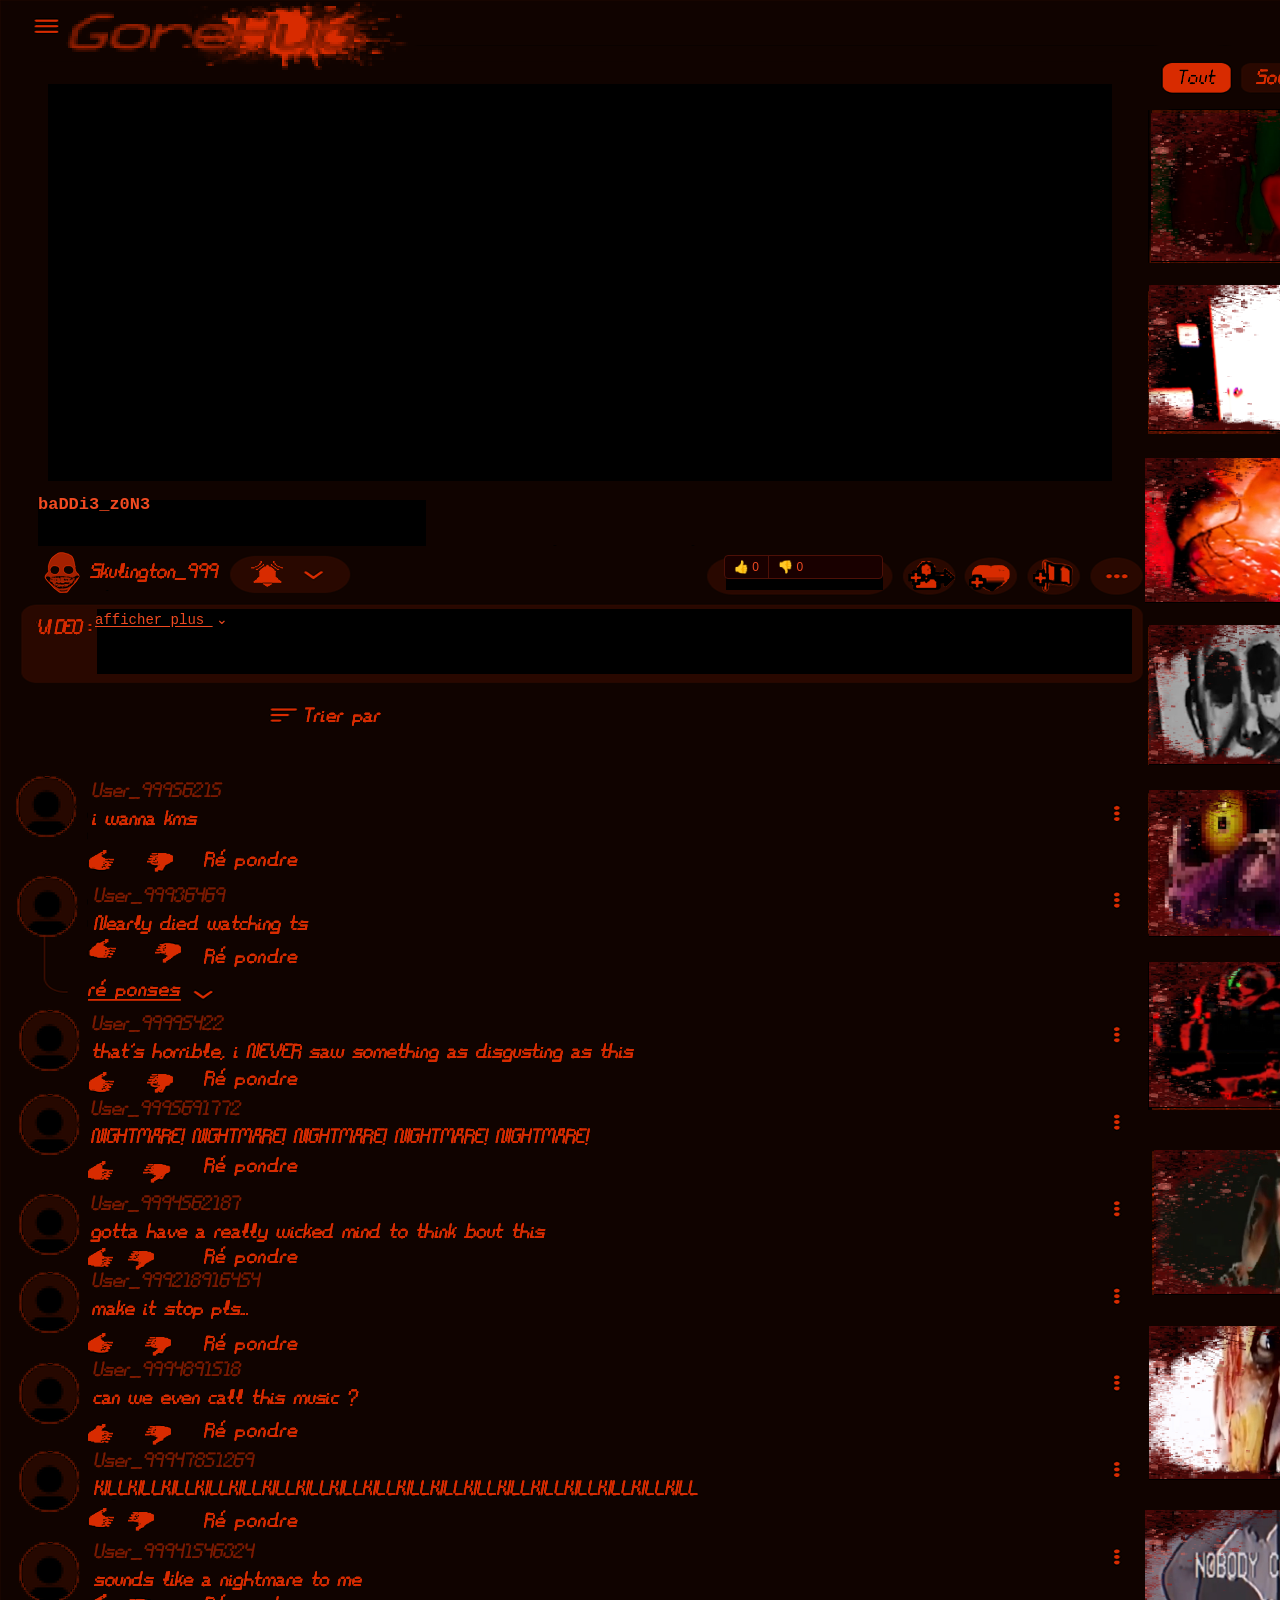
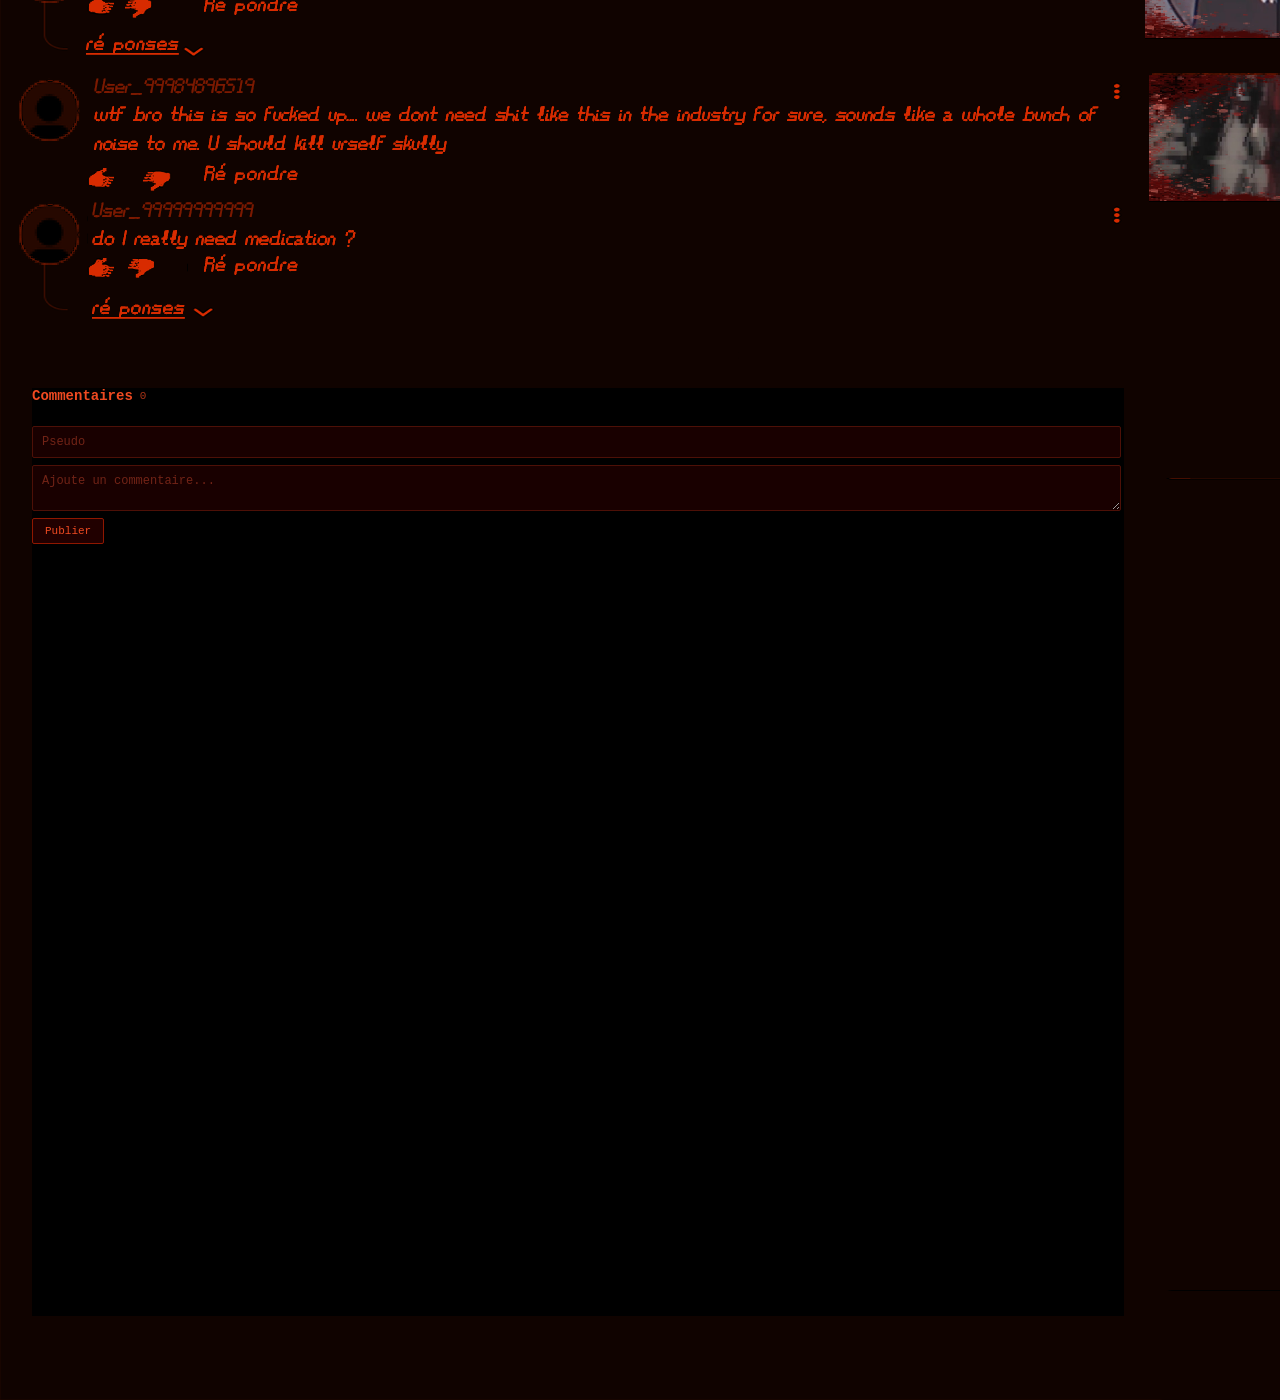
==== video.html @ 0cdfd583 "Update video.html" ====
<!DOCTYPE html>
<html lang="fr">

<head>
    <meta charset="UTF-8">
    <meta name="viewport" content="width=device-width, initial-scale=1.0">
    <title>Video</title>
    <link rel="stylesheet" href="style.css">
</head>

<body>
    <main class="video-page">

        <img src="assets/video-background.png" class="video-background" alt="">

        <iframe
            id="youtube-video"
            class="main-video"
            src=""
            title="Video"
            frameborder="0"
            allow="accelerometer; autoplay; clipboard-write; encrypted-media; gyroscope; picture-in-picture; web-share"
            allowfullscreen>
        </iframe>

        <!-- TITRE -->
        <h1 id="gh-video-title"></h1>

        <!-- AFFICHER PLUS + DESCRIPTION -->
        <div class="gh-description-wrap">
            <button class="gh-show-more" id="gh-show-more" type="button" aria-expanded="false">
                afficher plus <span aria-hidden="true">⌄</span>
            </button>
            <div class="gh-description" id="gh-description" hidden>
                <p id="gh-description-text"></p>
            </div>
        </div>

        <!-- VOTES -->
        <div class="gh-actions" aria-label="Actions sur la vidéo">
            <div class="gh-vote-group">
                <button class="gh-vote-btn" id="gh-like" type="button" aria-pressed="false">
                    <span aria-hidden="true">👍</span>
                    <span id="gh-like-count">0</span>
                </button>
                <button class="gh-vote-btn" id="gh-dislike" type="button" aria-pressed="false">
                    <span aria-hidden="true">👎</span>
                    <span id="gh-dislike-count">0</span>
                </button>
            </div>
        </div>

        <!-- COMMENTAIRES -->
        <section class="gh-comments" id="gh-comments">
            <div class="gh-comments-head">
                <h2>Commentaires</h2>
                <span id="gh-comment-count">0</span>
            </div>
            <div id="gh-comment-list" class="gh-comment-list"></div>
            <form id="gh-comment-form" class="gh-comment-form">
                <input id="gh-comment-name" name="name" type="text" maxlength="32" placeholder="Pseudo" autocomplete="off" required>
                <textarea id="gh-comment-text" name="comment" maxlength="500" rows="2" placeholder="Ajoute un commentaire..." required></textarea>
                <button type="submit">Publier</button>
            </form>
        </section>

        <!-- VIDÉOS À DROITE -->
        <div id="side-video-list" class="side-video-list"></div>

    </main>

    <script src="script.js?v=2"></script>

</body>

</html>
---- style.css ----
/* ============================================================
   RESET
============================================================ */

* {
  margin: 0;
  padding: 0;
  box-sizing: border-box;
}

html,
body {
  width: 100%;
  min-height: 100%;
  background: #000;
}

body {
  overflow-x: hidden;
}

/* ============================================================
   ACCUEIL
============================================================ */

.home {
  position: relative;
  width: 1310px;
  min-height: 2048px;
  margin: 0 auto;
}

/* BACKGROUND (VIDÉO) */

.home-background {
  position: absolute;
  top: 0;
  left: 0;
  width: 1310px;
  height: 2048px;
  display: block;
  object-fit: cover;
  z-index: 1;
  pointer-events: none;
}

.home-background-mobile {
  display: none;
}

/* LOGO */

.logo {
  position: absolute;
  z-index: 10;
  top: 50px;
  left: 50px;
  width: 180px;
  height: auto;
  pointer-events: none;
}

/* ============================================================
   LISTE DES VIDÉOS DE L'ACCUEIL
============================================================ */

.home-video-list {
  position: absolute;
  z-index: 20;
  top: 300px;
  left: 100px;
  width: 1110px;
  display: grid;
  grid-template-columns: repeat(2, 1fr);
  gap: 30px;
}

/* ============================================================
   MINIATURE
============================================================ */

.home-video {
  display: block;
  text-decoration: none;
  cursor: pointer;
}

.thumbnail {
  position: relative;
  width: 100%;
  height: 100%;
  overflow: hidden;
}

/* IMAGE DE BASE */

.thumbnail > img:first-child {
  display: block;
  width: 100%;
  height: 100%;
  object-fit: cover;
}

/* ============================================================
   PNG PAR-DESSUS
============================================================ */

.thumbnail-overlay {
  position: absolute;
  top: 0;
  left: 0;
  width: 100%;
  height: 100%;
  object-fit: fill;
  pointer-events: none;
}

/* EFFET AU SURVOL */

.home-video:hover .thumbnail-overlay,
.side-video:hover .thumbnail-overlay {
  opacity: 0.8;
}

/* ============================================================
   PAGE VIDÉO
============================================================ */

.video-page {
  position: relative;
  width: 1920px;
  min-height: 3000px;
  margin: 0 auto;
}

/* BACKGROUND */

.video-background {
  position: absolute;
  top: 0;
  left: 0;
  width: 1920px;
  height: 3000px;
  display: block;
  z-index: 1;
  pointer-events: none;
}

/* VIDÉO YOUTUBE */

.main-video {
  position: absolute;
  z-index: 30;
  border: none;
  left: 48px;
  top: 84px;
  width: 1063px;
  height: 396px;
}

/* VIDÉOS À DROITE (POSITIONNEMENT INDIVIDUEL) */

.side-video-list {
  display: contents;
}

.side-video {
  position: absolute;
  z-index: 30;
  display: block;
  text-decoration: none;
  cursor: pointer;
}

/* Positionnement sur-mesure de chaque vignette */
.side-video:nth-child(1)  { left: 1151px; top: 113px;  width: 291px; height: 148px; }
.side-video:nth-child(2)  { left: 1149px; top: 285px;  width: 296px; height: 145px; }
.side-video:nth-child(3)  { left: 1145px; top: 458px;  width: 293px; height: 144px; }
.side-video:nth-child(4)  { left: 1149px; top: 625px;  width: 291px; height: 139px; }
.side-video:nth-child(5)  { left: 1149px; top: 790px;  width: 294px; height: 146px; }
.side-video:nth-child(6)  { left: 1149px; top: 962px;  width: 294px; height: 145px; }
.side-video:nth-child(7)  { left: 1154px; top: 1150px; width: 283px; height: 144px; }
.side-video:nth-child(8)  { left: 1149px; top: 1326px; width: 291px; height: 153px; }
.side-video:nth-child(9)  { left: 1145px; top: 1510px; width: 295px; height: 128px; }
.side-video:nth-child(10) { left: 1149px; top: 1675px; width: 289px; height: 126px; }

/* TITRES POSITIONNÉS RELATIVEMENT À CHAQUE MINIATURE */

.video-title {
  position: absolute;
  font-family: "Press Start 2P", cursive;
  font-size: 12px;
  color: #ff3b3b;
  line-height: 1.4;
}

.side-video:nth-child(1)  .video-title { left: 326px; top: 51px; width: 341px; }
.side-video:nth-child(2)  .video-title { left: 316px; top: 55px; width: 372px; }
.side-video:nth-child(3)  .video-title { left: 329px; top: 46px; width: 270px; }
.side-video:nth-child(4)  .video-title { left: 321px; top: 52px; width: 197px; }
.side-video:nth-child(5)  .video-title { left: 319px; top: 50px; width: 235px; }
.side-video:nth-child(6)  .video-title { left: 321px; top: 48px; width: 342px; }
.side-video:nth-child(7)  .video-title { left: 318px; top: 46px; width: 180px; }
.side-video:nth-child(8)  .video-title { left: 316px; top: 48px; width: 317px; }
.side-video:nth-child(9)  .video-title { left: 320px; top: 22px; width: 363px; }
.side-video:nth-child(10) .video-title { left: 323px; top: 31px; width: 154px; }

/* ============================================================
   MOBILE
============================================================ */

@media (max-width: 700px) {

  body {
    overflow-x: hidden;
  }

  /* ACCUEIL */

  .home {
    width: 100%;
    min-height: 100vh;
    margin: 0;
  }

  .home-background {
    width: 100%;
    height: auto;
  }

  .home-background-desktop {
    display: none;
  }

  .home-background-mobile {
    display: block;
  }

  .logo {
    top: 20px;
    left: 20px;
    width: 120px;
  }

  .home-video-list {
    position: relative;
    top: auto;
    left: auto;
    width: calc(100% - 40px);
    margin: 180px 20px 40px;
    display: flex;
    flex-direction: column;
    gap: 20px;
  }

  .home-video {
    width: 100%;
  }

  /* PAGE VIDÉO */

  .video-page {
    width: 100%;
    min-height: 100vh;
    margin: 0;
  }

  .video-background {
    width: 100%;
    height: auto;
  }

  .main-video {
    position: relative;
    top: auto;
    left: auto;
    display: block;
    width: calc(100% - 40px);
    height: auto;
    aspect-ratio: 16 / 9;
    margin: 150px 20px 30px;
  }

  .side-video-list {
    position: relative;
    top: auto;
    left: auto;
    width: calc(100% - 40px);
    margin: 0 20px 40px;
    display: flex;
    flex-direction: column;
    gap: 20px;
  }

  .side-video {
    position: relative;
    left: auto !important;
    top: auto !important;
    width: 100% !important;
    height: auto !important;
  }

  .video-title {
    position: relative;
    left: auto !important;
    top: auto !important;
    width: 100% !important;
    margin-top: 8px;
  }
}
/* =========================================================
   GOREHUB — INTERACTIVE LAYER (positionné sur le PNG)
   ========================================================= */
@import url('https://fonts.googleapis.com/css2?family=VT323&display=swap');   
:root {
  --gh-bg: #100000;
  --gh-panel: #190000;
  --gh-panel-2: #210000;
  --gh-red: #ef2b00;
  --gh-red-dark: #8f1700;
  --gh-text: #f04a21;
  --gh-text-soft: #aa351d;
  --gh-black: #050000;
  --gh-border: #4d1007;
}

/* TITRE */
#gh-video-title {
  position: absolute;
  top: 495px;
  left: 38px;
  width: 389px;
  height: 51px;
  overflow: hidden;
  margin: 0;
  color: var(--gh-text);
  font-family: 'VT323', monospace;
  font-size: 17px;
  font-weight: 700;
  z-index: 5;
}

/* DESCRIPTION */
.gh-description-wrap {
  position: absolute;
  top: 610px;
  left: 95px;
  width: 1038px;
  height: 63px;
  overflow: hidden;
  z-index: 5;
}

.gh-show-more {
  appearance: none;
  border: 0;
  background: transparent;
  color: var(--gh-text);
  padding: 0;
  font: inherit;
  font-family: 'VT323', monospace;
  font-size: 14px;
  cursor: pointer;
  text-decoration: underline;
  text-underline-offset: 2px;
}

.gh-show-more span {
  display: inline-block;
  margin-left: 3px;
  transition: transform .18s ease;
}

.gh-show-more[aria-expanded="true"] span {
  transform: rotate(180deg);
}

.gh-description {
  padding: 10px 12px;
  background: var(--gh-panel);
  border: 1px solid var(--gh-border);
  border-radius: 2px;
  color: var(--gh-text);
  font-family: 'VT323', monospace;
  font-size: 14px;
  line-height: 1.45;
}

.gh-description p {
  margin: 0;
  white-space: pre-wrap;
}
.gh-actions {
  position: absolute;
  top: 555px;
  left: 724px;
  width: 159px;
  height: 36px;
  z-index: 5;
} 

.gh-vote-group {
  display: flex;
  overflow: hidden;
  border-radius: 4px;
  background: var(--gh-panel);
  border: 1px solid var(--gh-border);
}

.gh-vote-btn {
  border: 0;
  border-right: 1px solid var(--gh-border);
  background: transparent;
  color: var(--gh-text);
  padding: 4px 9px;
  font-size: 12px;
  cursor: pointer;
}

.gh-vote-btn:last-child {
  border-right: 0;
}

.gh-vote-btn:hover,
.gh-vote-btn[aria-pressed="true"] {
  background: var(--gh-red-dark);
  color: #fff;
}

/* --- COMMENTAIRES (formulaire + liste) --- */
.gh-comments {
  position: absolute;
  top: 1988px;    /* ← remplace par le top de ta zone dans le PNG */
  left: 32px;   /* ← remplace par le left de ta zone */
  width: 1089px;
  height: 929px;
  overflow-y: auto;
  color: var(--gh-text);
  font-family: 'VT323', monospace;
  z-index: 5;
}

.gh-comments-head {
  display: flex;
  gap: 7px;
  align-items: center;
  margin-bottom: 9px;
}

.gh-comments-head h2 {
  margin: 0;
  font-size: 14px;
  font-weight: 700;
}

#gh-comment-count {
  font-size: 11px;
  opacity: .7;
}

.gh-comment-list {
  display: flex;
  flex-direction: column;
  gap: 9px;
}

.gh-comment {
  display: grid;
  grid-template-columns: 30px minmax(0, 1fr);
  gap: 9px;
  padding: 8px 0;
  border-bottom: 1px solid rgba(145, 30, 10, .45);
}

.gh-comment-avatar {
  width: 30px;
  height: 30px;
  border-radius: 50%;
  background: #080000;
  border: 1px solid var(--gh-red-dark);
  display: grid;
  place-items: center;
  color: var(--gh-red);
  font-size: 12px;
  font-weight: 700;
}

.gh-comment-user {
  margin-bottom: 2px;
  color: var(--gh-text);
  font-size: 11px;
  font-weight: 700;
}

.gh-comment-body {
  color: #bf3d22;
  font-size: 12px;
  line-height: 1.4;
  white-space: pre-wrap;
  overflow-wrap: anywhere;
}

.gh-comment-date {
  margin-top: 3px;
  color: #7d2717;
  font-size: 9px;
}

.gh-comment-form {
  margin-top: 13px;
  display: grid;
  gap: 7px;
}

.gh-comment-form input,
.gh-comment-form textarea {
  width: 100%;
  box-sizing: border-box;
  border: 1px solid var(--gh-border);
  border-radius: 2px;
  background: var(--gh-panel);
  color: var(--gh-text);
  padding: 8px 9px;
  outline: none;
  font: inherit;
  font-size: 12px;
}

.gh-comment-form input:focus,
.gh-comment-form textarea:focus {
  border-color: var(--gh-red);
}

.gh-comment-form input::placeholder,
.gh-comment-form textarea::placeholder {
  color: #722316;
}

.gh-comment-form button {
  justify-self: start;
  border: 1px solid var(--gh-red-dark);
  border-radius: 2px;
  background: var(--gh-panel-2);
  color: var(--gh-text);
  padding: 6px 12px;
  font: inherit;
  font-size: 11px;
  cursor: pointer;
}

.gh-comment-form button:hover {
  background: var(--gh-red-dark);
  color: #fff;
}
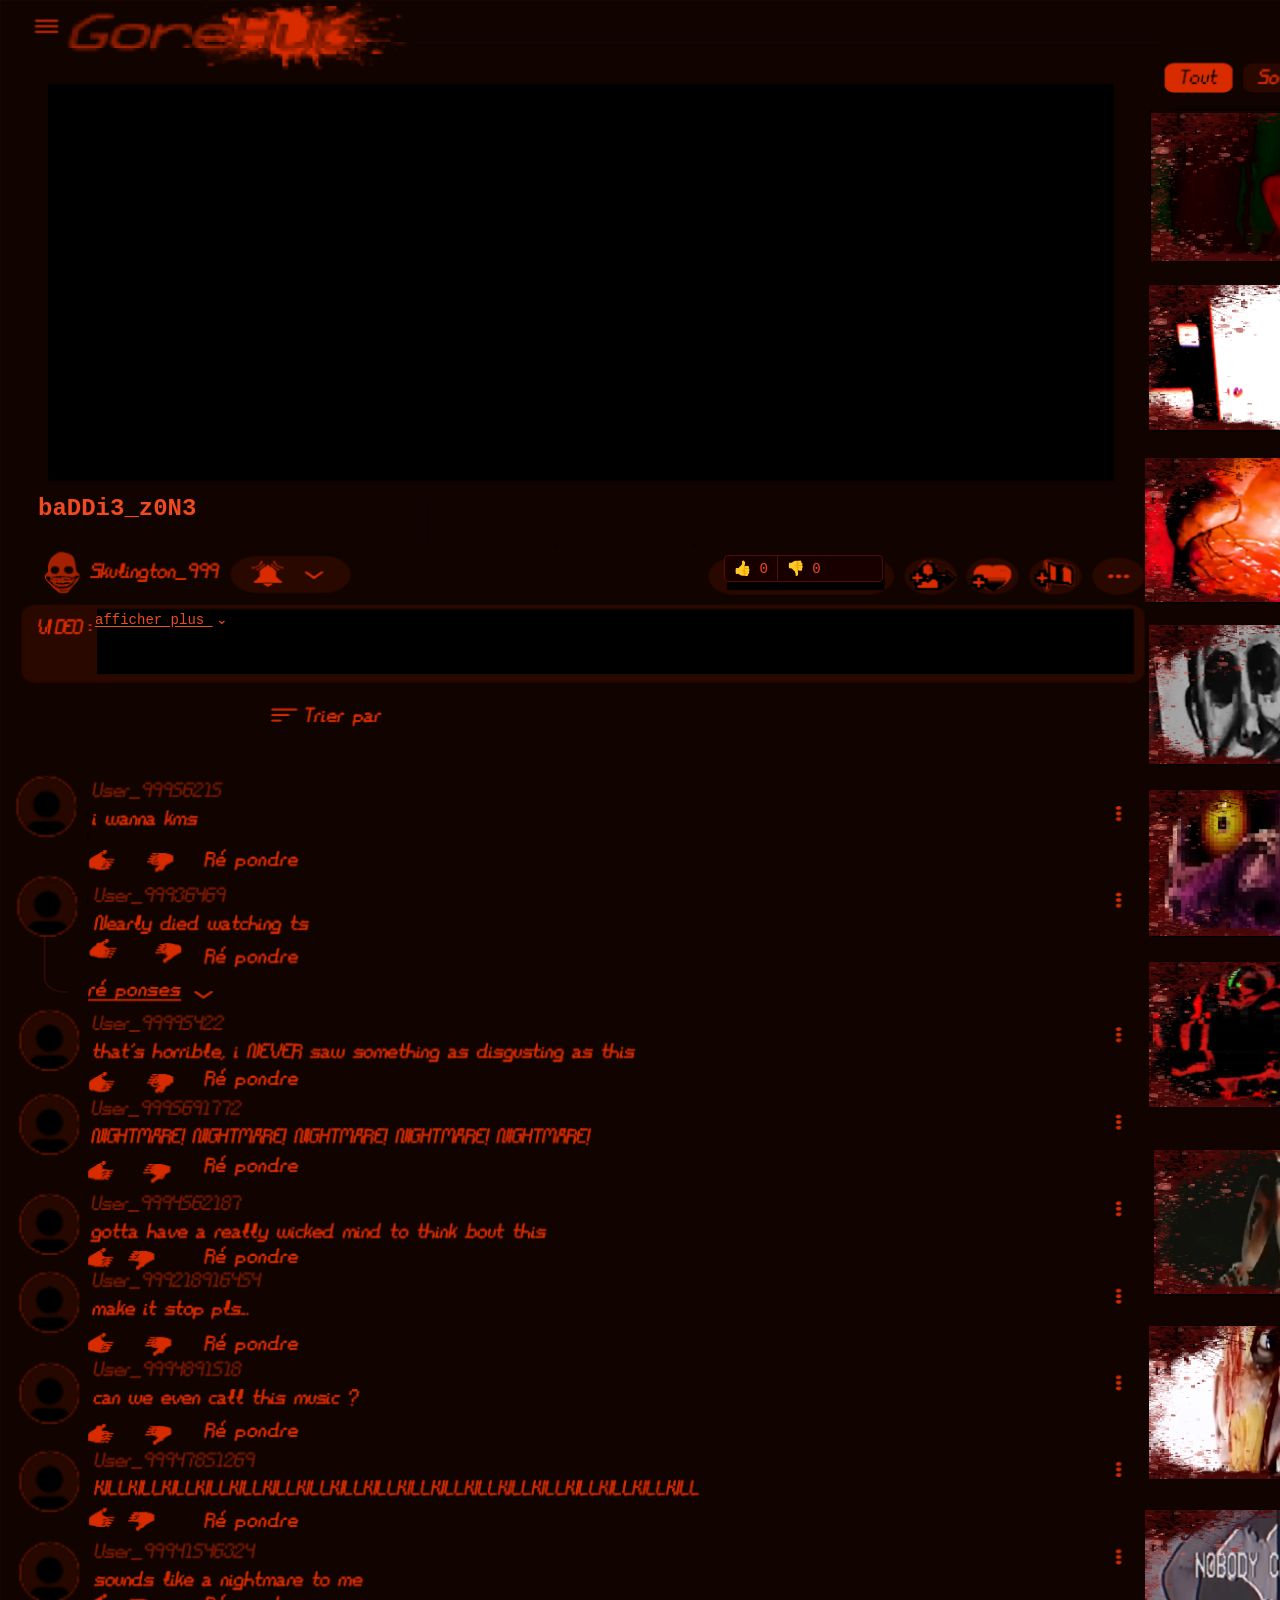
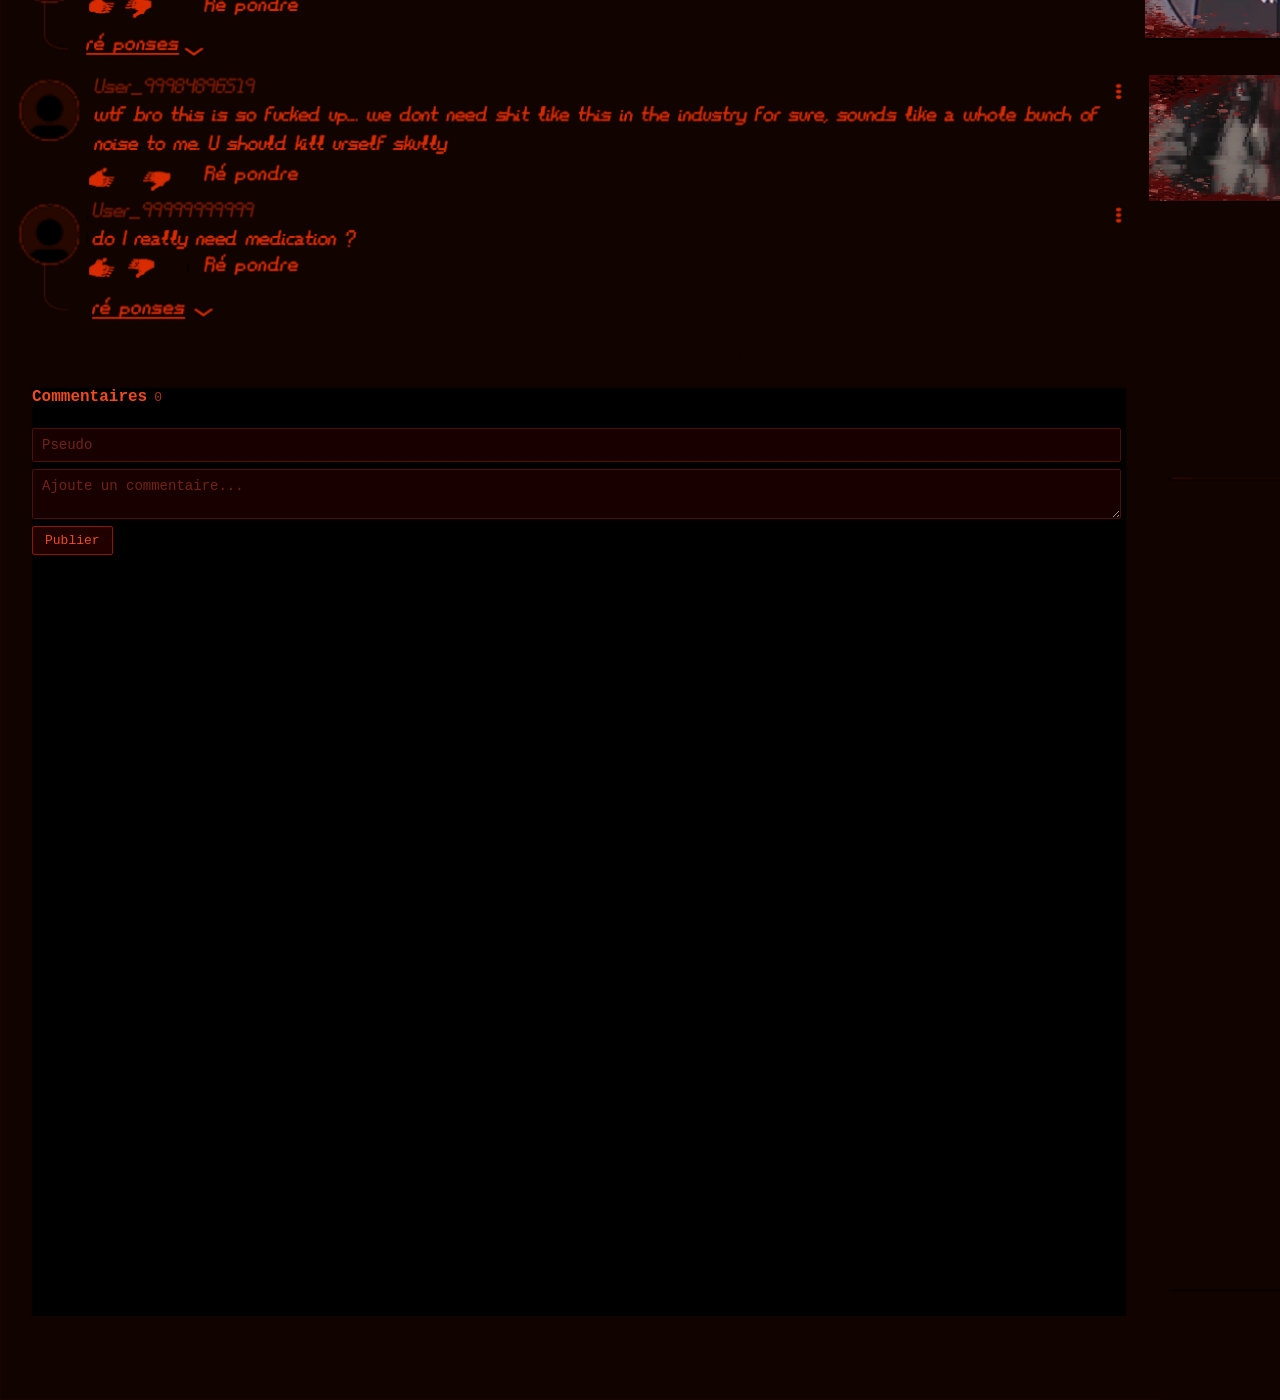
==== commit 8b35e1af: "Update video.html" ====
--- a/video.html
+++ b/video.html
@@ -62,6 +62,7 @@
                 <textarea id="gh-comment-text" name="comment" maxlength="500" rows="2" placeholder="Ajoute un commentaire..." required></textarea>
                 <button type="submit">Publier</button>
             </form>
+            <p id="gh-bot-reply" class="gh-bot-reply" hidden></p>
         </section>
 
         <!-- VIDÉOS À DROITE -->
--- a/style.css
+++ b/style.css
@@ -311,7 +311,9 @@
 /* =========================================================
    GOREHUB — INTERACTIVE LAYER (positionné sur le PNG)
    ========================================================= */
-@import url('https://fonts.googleapis.com/css2?family=VT323&display=swap');   
+
+@import url('https://fonts.googleapis.com/css2?family=VT323&display=swap');
+
 :root {
   --gh-bg: #100000;
   --gh-panel: #190000;
@@ -331,12 +333,13 @@
   left: 38px;
   width: 389px;
   height: 51px;
-  overflow: hidden;
+  overflow: visible;
   margin: 0;
   color: var(--gh-text);
   font-family: 'VT323', monospace;
-  font-size: 17px;
+  font-size: 24px;
   font-weight: 700;
+  background-color: #100300;
   z-index: 5;
 }
 
@@ -390,6 +393,8 @@
   margin: 0;
   white-space: pre-wrap;
 }
+
+/* VOTES */
 .gh-actions {
   position: absolute;
   top: 555px;
@@ -397,7 +402,7 @@
   width: 159px;
   height: 36px;
   z-index: 5;
-} 
+}
 
 .gh-vote-group {
   display: flex;
@@ -413,7 +418,8 @@
   background: transparent;
   color: var(--gh-text);
   padding: 4px 9px;
-  font-size: 12px;
+  font-family: 'VT323', monospace;
+  font-size: 14px;
   cursor: pointer;
 }
 
@@ -427,11 +433,11 @@
   color: #fff;
 }
 
-/* --- COMMENTAIRES (formulaire + liste) --- */
+/* COMMENTAIRES */
 .gh-comments {
   position: absolute;
-  top: 1988px;    /* ← remplace par le top de ta zone dans le PNG */
-  left: 32px;   /* ← remplace par le left de ta zone */
+  top: 1988px;
+  left: 32px;
   width: 1089px;
   height: 929px;
   overflow-y: auto;
@@ -449,12 +455,14 @@
 
 .gh-comments-head h2 {
   margin: 0;
-  font-size: 14px;
+  font-family: 'VT323', monospace;
+  font-size: 16px;
   font-weight: 700;
 }
 
 #gh-comment-count {
-  font-size: 11px;
+  font-family: 'VT323', monospace;
+  font-size: 13px;
   opacity: .7;
 }
 
@@ -481,20 +489,23 @@
   display: grid;
   place-items: center;
   color: var(--gh-red);
-  font-size: 12px;
+  font-family: 'VT323', monospace;
+  font-size: 14px;
   font-weight: 700;
 }
 
 .gh-comment-user {
   margin-bottom: 2px;
   color: var(--gh-text);
-  font-size: 11px;
+  font-family: 'VT323', monospace;
+  font-size: 13px;
   font-weight: 700;
 }
 
 .gh-comment-body {
   color: #bf3d22;
-  font-size: 12px;
+  font-family: 'VT323', monospace;
+  font-size: 14px;
   line-height: 1.4;
   white-space: pre-wrap;
   overflow-wrap: anywhere;
@@ -503,7 +514,8 @@
 .gh-comment-date {
   margin-top: 3px;
   color: #7d2717;
-  font-size: 9px;
+  font-family: 'VT323', monospace;
+  font-size: 11px;
 }
 
 .gh-comment-form {
@@ -523,7 +535,8 @@
   padding: 8px 9px;
   outline: none;
   font: inherit;
-  font-size: 12px;
+  font-family: 'VT323', monospace;
+  font-size: 14px;
 }
 
 .gh-comment-form input:focus,
@@ -544,11 +557,36 @@
   color: var(--gh-text);
   padding: 6px 12px;
   font: inherit;
-  font-size: 11px;
+  font-family: 'VT323', monospace;
+  font-size: 13px;
   cursor: pointer;
 }
 
 .gh-comment-form button:hover {
   background: var(--gh-red-dark);
   color: #fff;
+}
+
+/* TITRES VIDÉOS CÔTÉ DROITE */
+.side-video-list .video-title {
+  font-family: 'VT323', monospace;
+  font-size: 18px;
+  color: var(--gh-text);
+  background-color: #100300;
+}
+
+@media (max-width: 700px) {
+  #gh-video-title,
+  .gh-description-wrap,
+  .gh-actions,
+  .gh-comments {
+    position: static;
+    width: calc(100% - 40px);
+    height: auto;
+    top: auto;
+    left: auto;
+    overflow: visible;
+    margin: 10px 20px;
+    background-color: transparent;
+  }
 }   
